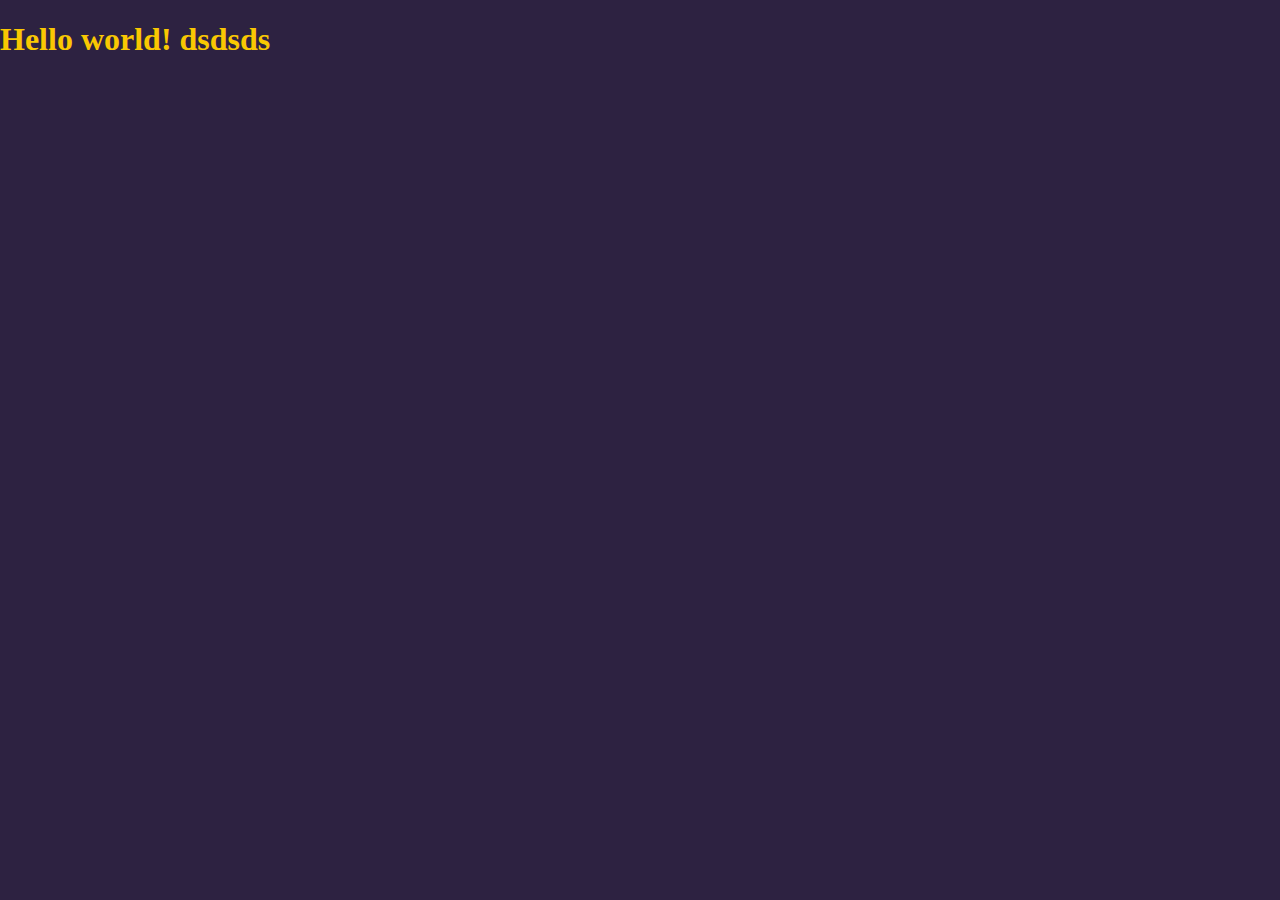
==== index.html @ 46525967 "Updates" ====
<!DOCTYPE html>
<html lang="en">
<head>
  <meta charset="UTF-8">
  <meta name="viewport" content="width=device-width, initial-scale=1.0">
  <meta http-equiv="X-UA-Compatible" content="ie=edge">
  <title>Document</title>
  <link rel="stylesheet" href="css/main.css">
</head>
<body>
  <h1>Hello world! dsdsds</h1>
  
  <script src="js/main.js"></script>
</body>
</html>
---- css/main.css ----
/*! normalize.css v8.0.1 | MIT License | github.com/necolas/normalize.css */
/* Document
   ========================================================================== */
/**
 * 1. Correct the line height in all browsers.
 * 2. Prevent adjustments of font size after orientation changes in iOS.
 */
html {
  line-height: 1.15;
  /* 1 */
  -webkit-text-size-adjust: 100%;
  /* 2 */ }

/* Sections
   ========================================================================== */
/**
 * Remove the margin in all browsers.
 */
body {
  margin: 0; }

/**
 * Render the `main` element consistently in IE.
 */
main {
  display: block; }

/**
 * Correct the font size and margin on `h1` elements within `section` and
 * `article` contexts in Chrome, Firefox, and Safari.
 */
h1 {
  font-size: 2em;
  margin: 0.67em 0; }

/* Grouping content
   ========================================================================== */
/**
 * 1. Add the correct box sizing in Firefox.
 * 2. Show the overflow in Edge and IE.
 */
hr {
  -webkit-box-sizing: content-box;
          box-sizing: content-box;
  /* 1 */
  height: 0;
  /* 1 */
  overflow: visible;
  /* 2 */ }

/**
 * 1. Correct the inheritance and scaling of font size in all browsers.
 * 2. Correct the odd `em` font sizing in all browsers.
 */
pre {
  font-family: monospace, monospace;
  /* 1 */
  font-size: 1em;
  /* 2 */ }

/* Text-level semantics
   ========================================================================== */
/**
 * Remove the gray background on active links in IE 10.
 */
a {
  background-color: transparent; }

/**
 * 1. Remove the bottom border in Chrome 57-
 * 2. Add the correct text decoration in Chrome, Edge, IE, Opera, and Safari.
 */
abbr[title] {
  border-bottom: none;
  /* 1 */
  text-decoration: underline;
  /* 2 */
  -webkit-text-decoration: underline dotted;
          text-decoration: underline dotted;
  /* 2 */ }

/**
 * Add the correct font weight in Chrome, Edge, and Safari.
 */
b,
strong {
  font-weight: bolder; }

/**
 * 1. Correct the inheritance and scaling of font size in all browsers.
 * 2. Correct the odd `em` font sizing in all browsers.
 */
code,
kbd,
samp {
  font-family: monospace, monospace;
  /* 1 */
  font-size: 1em;
  /* 2 */ }

/**
 * Add the correct font size in all browsers.
 */
small {
  font-size: 80%; }

/**
 * Prevent `sub` and `sup` elements from affecting the line height in
 * all browsers.
 */
sub,
sup {
  font-size: 75%;
  line-height: 0;
  position: relative;
  vertical-align: baseline; }

sub {
  bottom: -0.25em; }

sup {
  top: -0.5em; }

/* Embedded content
   ========================================================================== */
/**
 * Remove the border on images inside links in IE 10.
 */
img {
  border-style: none; }

/* Forms
   ========================================================================== */
/**
 * 1. Change the font styles in all browsers.
 * 2. Remove the margin in Firefox and Safari.
 */
button,
input,
optgroup,
select,
textarea {
  font-family: inherit;
  /* 1 */
  font-size: 100%;
  /* 1 */
  line-height: 1.15;
  /* 1 */
  margin: 0;
  /* 2 */ }

/**
 * Show the overflow in IE.
 * 1. Show the overflow in Edge.
 */
button,
input {
  /* 1 */
  overflow: visible; }

/**
 * Remove the inheritance of text transform in Edge, Firefox, and IE.
 * 1. Remove the inheritance of text transform in Firefox.
 */
button,
select {
  /* 1 */
  text-transform: none; }

/**
 * Correct the inability to style clickable types in iOS and Safari.
 */
button,
[type="button"],
[type="reset"],
[type="submit"] {
  -webkit-appearance: button; }

/**
 * Remove the inner border and padding in Firefox.
 */
button::-moz-focus-inner,
[type="button"]::-moz-focus-inner,
[type="reset"]::-moz-focus-inner,
[type="submit"]::-moz-focus-inner {
  border-style: none;
  padding: 0; }

/**
 * Restore the focus styles unset by the previous rule.
 */
button:-moz-focusring,
[type="button"]:-moz-focusring,
[type="reset"]:-moz-focusring,
[type="submit"]:-moz-focusring {
  outline: 1px dotted ButtonText; }

/**
 * Correct the padding in Firefox.
 */
fieldset {
  padding: 0.35em 0.75em 0.625em; }

/**
 * 1. Correct the text wrapping in Edge and IE.
 * 2. Correct the color inheritance from `fieldset` elements in IE.
 * 3. Remove the padding so developers are not caught out when they zero out
 *    `fieldset` elements in all browsers.
 */
legend {
  -webkit-box-sizing: border-box;
          box-sizing: border-box;
  /* 1 */
  color: inherit;
  /* 2 */
  display: table;
  /* 1 */
  max-width: 100%;
  /* 1 */
  padding: 0;
  /* 3 */
  white-space: normal;
  /* 1 */ }

/**
 * Add the correct vertical alignment in Chrome, Firefox, and Opera.
 */
progress {
  vertical-align: baseline; }

/**
 * Remove the default vertical scrollbar in IE 10+.
 */
textarea {
  overflow: auto; }

/**
 * 1. Add the correct box sizing in IE 10.
 * 2. Remove the padding in IE 10.
 */
[type="checkbox"],
[type="radio"] {
  -webkit-box-sizing: border-box;
          box-sizing: border-box;
  /* 1 */
  padding: 0;
  /* 2 */ }

/**
 * Correct the cursor style of increment and decrement buttons in Chrome.
 */
[type="number"]::-webkit-inner-spin-button,
[type="number"]::-webkit-outer-spin-button {
  height: auto; }

/**
 * 1. Correct the odd appearance in Chrome and Safari.
 * 2. Correct the outline style in Safari.
 */
[type="search"] {
  -webkit-appearance: textfield;
  /* 1 */
  outline-offset: -2px;
  /* 2 */ }

/**
 * Remove the inner padding in Chrome and Safari on macOS.
 */
[type="search"]::-webkit-search-decoration {
  -webkit-appearance: none; }

/**
 * 1. Correct the inability to style clickable types in iOS and Safari.
 * 2. Change font properties to `inherit` in Safari.
 */
::-webkit-file-upload-button {
  -webkit-appearance: button;
  /* 1 */
  font: inherit;
  /* 2 */ }

/* Interactive
   ========================================================================== */
/*
 * Add the correct display in Edge, IE 10+, and Firefox.
 */
details {
  display: block; }

/*
 * Add the correct display in all browsers.
 */
summary {
  display: list-item; }

/* Misc
   ========================================================================== */
/**
 * Add the correct display in IE 10+.
 */
template {
  display: none; }

/**
 * Add the correct display in IE 10.
 */
[hidden] {
  display: none; }

html {
  -webkit-box-sizing: border-box;
          box-sizing: border-box; }

*, *:before, *:after {
  -webkit-box-sizing: inherit;
          box-sizing: inherit; }

body {
  color: #F9C802;
  background: #2D2241; }

/*# sourceMappingURL=main.css.map */
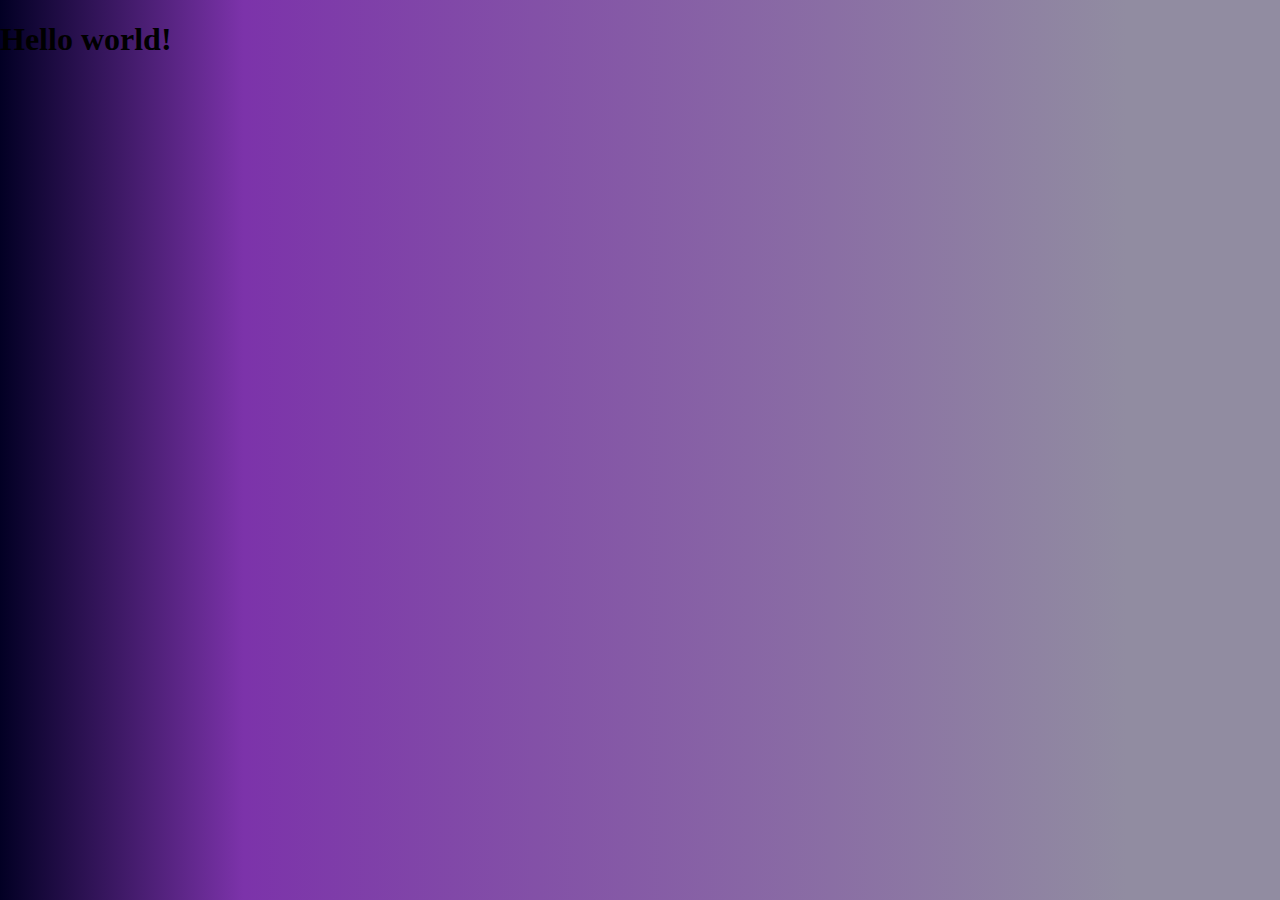
==== commit bd434ee4: "Updates" ====
--- a/index.html
+++ b/index.html
@@ -8,7 +8,7 @@
   <link rel="stylesheet" href="css/main.css">
 </head>
 <body>
-  <h1>Hello world! dsdsds</h1>
+  <h1>Hello world!</h1>
   
   <script src="js/main.js"></script>
 </body>
--- a/css/main.css
+++ b/css/main.css
@@ -1,9 +1,9 @@
 /*! normalize.css v8.0.1 | MIT License | github.com/necolas/normalize.css */
-/* Document
-   ========================================================================== */
-/**
- * 1. Correct the line height in all browsers.
- * 2. Prevent adjustments of font size after orientation changes in iOS.
+/* Document
+   ========================================================================== */
+/**
+ * 1. Correct the line height in all browsers.
+ * 2. Prevent adjustments of font size after orientation changes in iOS.
  */
 html {
   line-height: 1.15;
@@ -11,33 +11,33 @@
   -webkit-text-size-adjust: 100%;
   /* 2 */ }
 
-/* Sections
-   ========================================================================== */
-/**
- * Remove the margin in all browsers.
+/* Sections
+   ========================================================================== */
+/**
+ * Remove the margin in all browsers.
  */
 body {
   margin: 0; }
 
-/**
- * Render the `main` element consistently in IE.
+/**
+ * Render the `main` element consistently in IE.
  */
 main {
   display: block; }
 
-/**
- * Correct the font size and margin on `h1` elements within `section` and
- * `article` contexts in Chrome, Firefox, and Safari.
+/**
+ * Correct the font size and margin on `h1` elements within `section` and
+ * `article` contexts in Chrome, Firefox, and Safari.
  */
 h1 {
   font-size: 2em;
   margin: 0.67em 0; }
 
-/* Grouping content
-   ========================================================================== */
-/**
- * 1. Add the correct box sizing in Firefox.
- * 2. Show the overflow in Edge and IE.
+/* Grouping content
+   ========================================================================== */
+/**
+ * 1. Add the correct box sizing in Firefox.
+ * 2. Show the overflow in Edge and IE.
  */
 hr {
   -webkit-box-sizing: content-box;
@@ -48,9 +48,9 @@
   overflow: visible;
   /* 2 */ }
 
-/**
- * 1. Correct the inheritance and scaling of font size in all browsers.
- * 2. Correct the odd `em` font sizing in all browsers.
+/**
+ * 1. Correct the inheritance and scaling of font size in all browsers.
+ * 2. Correct the odd `em` font sizing in all browsers.
  */
 pre {
   font-family: monospace, monospace;
@@ -58,17 +58,17 @@
   font-size: 1em;
   /* 2 */ }
 
-/* Text-level semantics
-   ========================================================================== */
-/**
- * Remove the gray background on active links in IE 10.
+/* Text-level semantics
+   ========================================================================== */
+/**
+ * Remove the gray background on active links in IE 10.
  */
 a {
   background-color: transparent; }
 
-/**
- * 1. Remove the bottom border in Chrome 57-
- * 2. Add the correct text decoration in Chrome, Edge, IE, Opera, and Safari.
+/**
+ * 1. Remove the bottom border in Chrome 57-
+ * 2. Add the correct text decoration in Chrome, Edge, IE, Opera, and Safari.
  */
 abbr[title] {
   border-bottom: none;
@@ -79,16 +79,16 @@
           text-decoration: underline dotted;
   /* 2 */ }
 
-/**
- * Add the correct font weight in Chrome, Edge, and Safari.
+/**
+ * Add the correct font weight in Chrome, Edge, and Safari.
  */
 b,
 strong {
   font-weight: bolder; }
 
-/**
- * 1. Correct the inheritance and scaling of font size in all browsers.
- * 2. Correct the odd `em` font sizing in all browsers.
+/**
+ * 1. Correct the inheritance and scaling of font size in all browsers.
+ * 2. Correct the odd `em` font sizing in all browsers.
  */
 code,
 kbd,
@@ -98,15 +98,15 @@
   font-size: 1em;
   /* 2 */ }
 
-/**
- * Add the correct font size in all browsers.
+/**
+ * Add the correct font size in all browsers.
  */
 small {
   font-size: 80%; }
 
-/**
- * Prevent `sub` and `sup` elements from affecting the line height in
- * all browsers.
+/**
+ * Prevent `sub` and `sup` elements from affecting the line height in
+ * all browsers.
  */
 sub,
 sup {
@@ -121,19 +121,19 @@
 sup {
   top: -0.5em; }
 
-/* Embedded content
-   ========================================================================== */
-/**
- * Remove the border on images inside links in IE 10.
+/* Embedded content
+   ========================================================================== */
+/**
+ * Remove the border on images inside links in IE 10.
  */
 img {
   border-style: none; }
 
-/* Forms
-   ========================================================================== */
-/**
- * 1. Change the font styles in all browsers.
- * 2. Remove the margin in Firefox and Safari.
+/* Forms
+   ========================================================================== */
+/**
+ * 1. Change the font styles in all browsers.
+ * 2. Remove the margin in Firefox and Safari.
  */
 button,
 input,
@@ -149,26 +149,26 @@
   margin: 0;
   /* 2 */ }
 
-/**
- * Show the overflow in IE.
- * 1. Show the overflow in Edge.
+/**
+ * Show the overflow in IE.
+ * 1. Show the overflow in Edge.
  */
 button,
 input {
   /* 1 */
   overflow: visible; }
 
-/**
- * Remove the inheritance of text transform in Edge, Firefox, and IE.
- * 1. Remove the inheritance of text transform in Firefox.
+/**
+ * Remove the inheritance of text transform in Edge, Firefox, and IE.
+ * 1. Remove the inheritance of text transform in Firefox.
  */
 button,
 select {
   /* 1 */
   text-transform: none; }
 
-/**
- * Correct the inability to style clickable types in iOS and Safari.
+/**
+ * Correct the inability to style clickable types in iOS and Safari.
  */
 button,
 [type="button"],
@@ -176,8 +176,8 @@
 [type="submit"] {
   -webkit-appearance: button; }
 
-/**
- * Remove the inner border and padding in Firefox.
+/**
+ * Remove the inner border and padding in Firefox.
  */
 button::-moz-focus-inner,
 [type="button"]::-moz-focus-inner,
@@ -186,8 +186,8 @@
   border-style: none;
   padding: 0; }
 
-/**
- * Restore the focus styles unset by the previous rule.
+/**
+ * Restore the focus styles unset by the previous rule.
  */
 button:-moz-focusring,
 [type="button"]:-moz-focusring,
@@ -195,17 +195,17 @@
 [type="submit"]:-moz-focusring {
   outline: 1px dotted ButtonText; }
 
-/**
- * Correct the padding in Firefox.
+/**
+ * Correct the padding in Firefox.
  */
 fieldset {
   padding: 0.35em 0.75em 0.625em; }
 
-/**
- * 1. Correct the text wrapping in Edge and IE.
- * 2. Correct the color inheritance from `fieldset` elements in IE.
- * 3. Remove the padding so developers are not caught out when they zero out
- *    `fieldset` elements in all browsers.
+/**
+ * 1. Correct the text wrapping in Edge and IE.
+ * 2. Correct the color inheritance from `fieldset` elements in IE.
+ * 3. Remove the padding so developers are not caught out when they zero out
+ *    `fieldset` elements in all browsers.
  */
 legend {
   -webkit-box-sizing: border-box;
@@ -222,21 +222,21 @@
   white-space: normal;
   /* 1 */ }
 
-/**
- * Add the correct vertical alignment in Chrome, Firefox, and Opera.
+/**
+ * Add the correct vertical alignment in Chrome, Firefox, and Opera.
  */
 progress {
   vertical-align: baseline; }
 
-/**
- * Remove the default vertical scrollbar in IE 10+.
+/**
+ * Remove the default vertical scrollbar in IE 10+.
  */
 textarea {
   overflow: auto; }
 
-/**
- * 1. Add the correct box sizing in IE 10.
- * 2. Remove the padding in IE 10.
+/**
+ * 1. Add the correct box sizing in IE 10.
+ * 2. Remove the padding in IE 10.
  */
 [type="checkbox"],
 [type="radio"] {
@@ -246,16 +246,16 @@
   padding: 0;
   /* 2 */ }
 
-/**
- * Correct the cursor style of increment and decrement buttons in Chrome.
+/**
+ * Correct the cursor style of increment and decrement buttons in Chrome.
  */
 [type="number"]::-webkit-inner-spin-button,
 [type="number"]::-webkit-outer-spin-button {
   height: auto; }
 
-/**
- * 1. Correct the odd appearance in Chrome and Safari.
- * 2. Correct the outline style in Safari.
+/**
+ * 1. Correct the odd appearance in Chrome and Safari.
+ * 2. Correct the outline style in Safari.
  */
 [type="search"] {
   -webkit-appearance: textfield;
@@ -263,15 +263,15 @@
   outline-offset: -2px;
   /* 2 */ }
 
-/**
- * Remove the inner padding in Chrome and Safari on macOS.
+/**
+ * Remove the inner padding in Chrome and Safari on macOS.
  */
 [type="search"]::-webkit-search-decoration {
   -webkit-appearance: none; }
 
-/**
- * 1. Correct the inability to style clickable types in iOS and Safari.
- * 2. Change font properties to `inherit` in Safari.
+/**
+ * 1. Correct the inability to style clickable types in iOS and Safari.
+ * 2. Change font properties to `inherit` in Safari.
  */
 ::-webkit-file-upload-button {
   -webkit-appearance: button;
@@ -279,30 +279,30 @@
   font: inherit;
   /* 2 */ }
 
-/* Interactive
-   ========================================================================== */
-/*
- * Add the correct display in Edge, IE 10+, and Firefox.
+/* Interactive
+   ========================================================================== */
+/*
+ * Add the correct display in Edge, IE 10+, and Firefox.
  */
 details {
   display: block; }
 
-/*
- * Add the correct display in all browsers.
+/*
+ * Add the correct display in all browsers.
  */
 summary {
   display: list-item; }
 
-/* Misc
-   ========================================================================== */
-/**
- * Add the correct display in IE 10+.
+/* Misc
+   ========================================================================== */
+/**
+ * Add the correct display in IE 10+.
  */
 template {
   display: none; }
 
-/**
- * Add the correct display in IE 10.
+/**
+ * Add the correct display in IE 10.
  */
 [hidden] {
   display: none; }
@@ -316,7 +316,240 @@
           box-sizing: inherit; }
 
 body {
-  color: #F9C802;
-  background: #2D2241; }
+  background: #020024;
+  background: -webkit-gradient(linear, left top, right top, from(#020024), color-stop(19%, #7c33aa), color-stop(88%, #918ca1));
+  background: -webkit-linear-gradient(left, #020024 0%, #7c33aa 19%, #918ca1 88%);
+  background: -o-linear-gradient(left, #020024 0%, #7c33aa 19%, #918ca1 88%);
+  background: linear-gradient(90deg, #020024 0%, #7c33aa 19%, #918ca1 88%); }
+
+.grid {
+  display: -ms-grid;
+  display: grid;
+  -ms-grid-rows: auto 16px auto 16px auto 16px auto 16px auto 16px auto 16px auto;
+      grid-template-areas: "navigation navigation"+ "header header"+ "picture menu"+ "a b"+ "c d"+ "e f"+ "footer footer";
+  -ms-grid-columns: 1fr 16px 1fr;
+  grid-template-columns: 1fr 1fr;
+  grid-column-gap: 16px;
+  grid-row-gap: 16px;
+  padding: 32px; }
+
+.site-header {
+  -ms-grid-row: 1;
+  -ms-grid-column: 1;
+  -ms-grid-column-span: 3;
+  grid-area: navigation;
+  text-align: center;
+  position: fixed;
+  width: 100%;
+  top: 0px;
+  left: 0px;
+  -webkit-box-sizing: border-box;
+          box-sizing: border-box;
+  background: #020024;
+  background: -webkit-gradient(linear, left top, right top, from(#020024), color-stop(56%, #7933aa), color-stop(92%, #918ca1));
+  background: -webkit-linear-gradient(left, #020024 0%, #7933aa 56%, #918ca1 92%);
+  background: -o-linear-gradient(left, #020024 0%, #7933aa 56%, #918ca1 92%);
+  background: linear-gradient(90deg, #020024 0%, #7933aa 56%, #918ca1 92%); }
+
+.header {
+  -ms-grid-row: 3;
+  -ms-grid-column: 1;
+  -ms-grid-column-span: 3;
+  grid-area: header;
+  text-align: center;
+  color: #3F4430;
+  padding-top: 24px; }
+
+.author {
+  -ms-grid-row: 5;
+  -ms-grid-column: 1;
+  grid-area: picture;
+  display: -webkit-box;
+  display: -ms-flexbox;
+  display: flex;
+  -webkit-box-pack: center;
+      -ms-flex-pack: center;
+          justify-content: center; }
+
+.navHome {
+  -ms-grid-row: 5;
+  -ms-grid-column: 3;
+  grid-area: menu;
+  text-align: center; }
+
+.navHome__page {
+  display: -webkit-box;
+  display: -ms-flexbox;
+  display: flex;
+  -webkit-box-pack: center;
+      -ms-flex-pack: center;
+          justify-content: center; }
+
+.learning {
+  -ms-grid-row: 7;
+  -ms-grid-column: 1;
+  grid-area: a;
+  text-align: center; }
+
+.learning:first-child {
+  background: yellow; }
+
+.learning2 {
+  -ms-grid-row: 7;
+  -ms-grid-column: 3;
+  grid-area: b;
+  text-align: center; }
+
+.tvshow {
+  -ms-grid-row: 9;
+  -ms-grid-column: 1;
+  grid-area: c;
+  text-align: center; }
+
+.changes {
+  -ms-grid-row: 9;
+  -ms-grid-column: 3;
+  grid-area: d;
+  text-align: center; }
+
+.foot {
+  -ms-grid-row: 13;
+  -ms-grid-column: 1;
+  -ms-grid-column-span: 3;
+  grid-area: footer;
+  text-align: center; }
+
+.navigation__list {
+  list-style: none;
+  padding: 0;
+  display: -webkit-box;
+  display: -ms-flexbox;
+  display: flex;
+  -webkit-box-align: center;
+      -ms-flex-align: center;
+          align-items: center;
+  -webkit-box-pack: center;
+      -ms-flex-pack: center;
+          justify-content: center; }
+
+.navigation__item {
+  display: block;
+  margin: 0 16px; }
+
+.navigation__link {
+  color: #75B9BE;
+  font-size: 20px;
+  text-decoration: underline; }
+
+.navigation__link:visited {
+  color: white; }
+
+.navigation__link:hover {
+  color: hotpink; }
+
+.focus:focus {
+  border: 3px solid red; }
+
+.about__header {
+  color: #A8B680; }
+
+.about__header::before {
+  content: " - ";
+  display: inline-block;
+  width: 16px;
+  height: 16px;
+  border-radius: 50%;
+  background: yellow; }
+
+.about__header::after {
+  content: " - ";
+  display: inline-block;
+  width: 16px;
+  height: 16px;
+  border-radius: 50%;
+  background: green; }
+
+.about__paragraph {
+  color: #D2E3A0; }
+
+@media (min-width: 641px) {
+  .main {
+    max-width: 900px; }
+  .navigation__switcher {
+    display: none; } }
+
+@media (max-width: 640px) {
+  .grid {
+    display: -ms-grid;
+    display: grid;
+        grid-template-areas: "navigation"+ "header"+ "picture" + "menu"+ "a" + "b"+ "c" + "d"+ "e" + "f"+ "footer";
+    -ms-grid-columns: 1fr;
+    grid-template-columns: 1fr; }
+  .navigation__list {
+    -webkit-box-orient: vertical;
+    -webkit-box-direction: normal;
+        -ms-flex-direction: column;
+            flex-direction: column;
+    display: none; }
+  .navigation__list--visible {
+    display: -webkit-box;
+    display: -ms-flexbox;
+    display: flex; }
+  .navigation__item {
+    margin: 16px; }
+  .site-header {
+    min-height: 48px; }
+  .navigation__switcher {
+    border: none;
+    background: white;
+    position: absolute;
+    right: 16px;
+    top: 16px; }
+  .site-header {
+    -ms-grid-row: 1;
+    -ms-grid-column: 1;
+    -ms-grid-column-span: 1; }
+  .header {
+    -ms-grid-row: 2;
+    -ms-grid-column: 1;
+    -ms-grid-column-span: 1; }
+  .author {
+    -ms-grid-row: 3;
+    -ms-grid-column: 1; }
+  .navHome {
+    -ms-grid-row: 4;
+    -ms-grid-column: 1; }
+  .learning {
+    -ms-grid-row: 5;
+    -ms-grid-column: 1; }
+  .learning2 {
+    -ms-grid-row: 6;
+    -ms-grid-column: 1; }
+  .tvshow {
+    -ms-grid-row: 7;
+    -ms-grid-column: 1; }
+  .changes {
+    -ms-grid-row: 8;
+    -ms-grid-column: 1; }
+  .foot {
+    -ms-grid-row: 11;
+    -ms-grid-column: 1;
+    -ms-grid-column-span: 1; } }
 
 /*# sourceMappingURL=main.css.map */
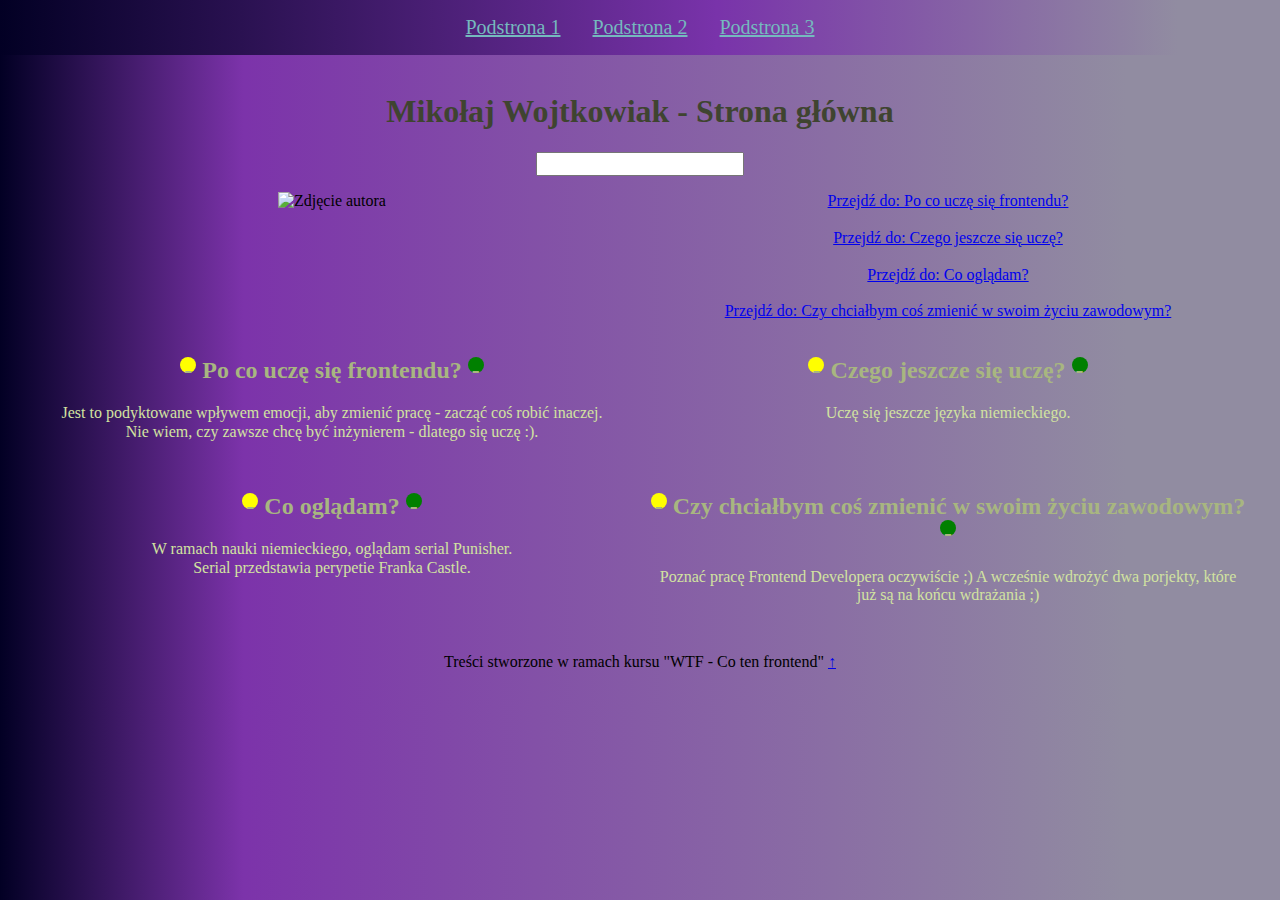
==== commit ab4be87d: "Updates" ====
--- a/index.html
+++ b/index.html
@@ -1,15 +1,108 @@
 <!DOCTYPE html>
-<html lang="en">
+<html lang="pl">
+
 <head>
-  <meta charset="UTF-8">
-  <meta name="viewport" content="width=device-width, initial-scale=1.0">
-  <meta http-equiv="X-UA-Compatible" content="ie=edge">
-  <title>Document</title>
-  <link rel="stylesheet" href="css/main.css">
+    <meta charset="UTF-8">
+    <meta name="viewport" content="width=device-width, initial-scale=1.0">
+    <meta http-equiv="X-UA-Compatible" content="ie=edge">
+    <title>Homepage</title>
+
+   
+    <link rel="stylesheet" href="css/main.css">
 </head>
+
 <body>
-  <h1>Hello world!</h1>
-  
-  <script src="js/main.js"></script>
+
+    <main id="top" class="grid">
+
+        <header class="site-header">
+            <nav class="navigation">
+                <ul class="navigation__list navigation__list--js">
+                    <li class="navigation__item"><a href="subpage1.html" class="navigation__link">Podstrona 1</a></li>
+                    <li class="navigation__item"><a href="subpage2.html" class="navigation__link">Podstrona 2</a></li>
+                    <li class="navigation__item"><a href="subpage3.html" class="navigation__link">Podstrona 3</a></li>
+                </ul>
+            </nav>
+            <button class="navigation__switcher navigation__switcher--js" aria-label="Open the menu">≡</button>
+        </header>
+        
+        <header class="header">
+            <h1>Mikołaj Wojtkowiak - Strona główna</h1>
+            <input class="focus">
+        </header>
+
+        <section class="author">
+            <img src="wojtkowiak-header.jpg" alt="Zdjęcie autora" class="author__img">
+        </section>
+
+        <section class="navHome">
+            <a href="#Nauka" class="navHome__page">Przejdź do: Po co uczę się frontendu?</a>
+            <br>
+            <a href="#Nauka2" class="navHome__page">Przejdź do: Czego jeszcze się uczę?</a>
+            <br>
+            <a href="#Seriale" class="navHome__page">Przejdź do: Co oglądam?</a>
+            <br>
+            <a href="#Zmiany" class="navHome__page">Przejdź do: Czy chciałbym coś zmienić w
+                swoim życiu zawodowym?</a>
+        </section>
+
+
+        <section class="learning" id="Nauka">
+            <h2 class="about__header">
+                Po co uczę się frontendu?
+            </h2>
+            <p class="about__paragraph">
+                Jest to podyktowane wpływem emocji, aby zmienić pracę - zacząć coś robić inaczej.<br>
+                Nie wiem, czy zawsze chcę być inżynierem - dlatego się uczę :).
+            </p>
+
+        </section>
+
+        <section class="learning2" id="Nauka2">
+            <h2 class="about__header">
+                Czego jeszcze się uczę?
+            </h2>
+            <p class="about__paragraph about__paragraph--color">
+                Uczę się jeszcze języka niemieckiego.
+            </p>
+        </section>
+
+        <section class="tvshow" id="Seriale">
+            <h2 class="about__header">
+                Co oglądam?
+            </h2>
+            <p class="about__paragraph about__paragraph--color">
+                W ramach nauki niemieckiego, oglądam serial Punisher. <br>
+                Serial przedstawia perypetie Franka Castle.
+            </p>
+        </section>
+
+        <section class="changes" id="Zmiany">
+            <h2 class="about__header">
+                Czy chciałbym coś zmienić w swoim życiu zawodowym?
+            </h2>
+
+            <p class="about__paragraph about__paragraph--color">
+                Poznać pracę Frontend Developera oczywiście ;) A wcześnie wdrożyć dwa porjekty, które już są na końcu wdrażania ;)
+            </p>
+
+        </section>
+
+        <footer class="foot">
+            Treści stworzone w ramach kursu "WTF - Co ten frontend"
+            <a href="#top" class="top">&#8593</a>
+        </footer>
+
+    
+
+    </main>
+
+
+
+    <script src="js/main.js"></script>
+
+
+
 </body>
+
 </html>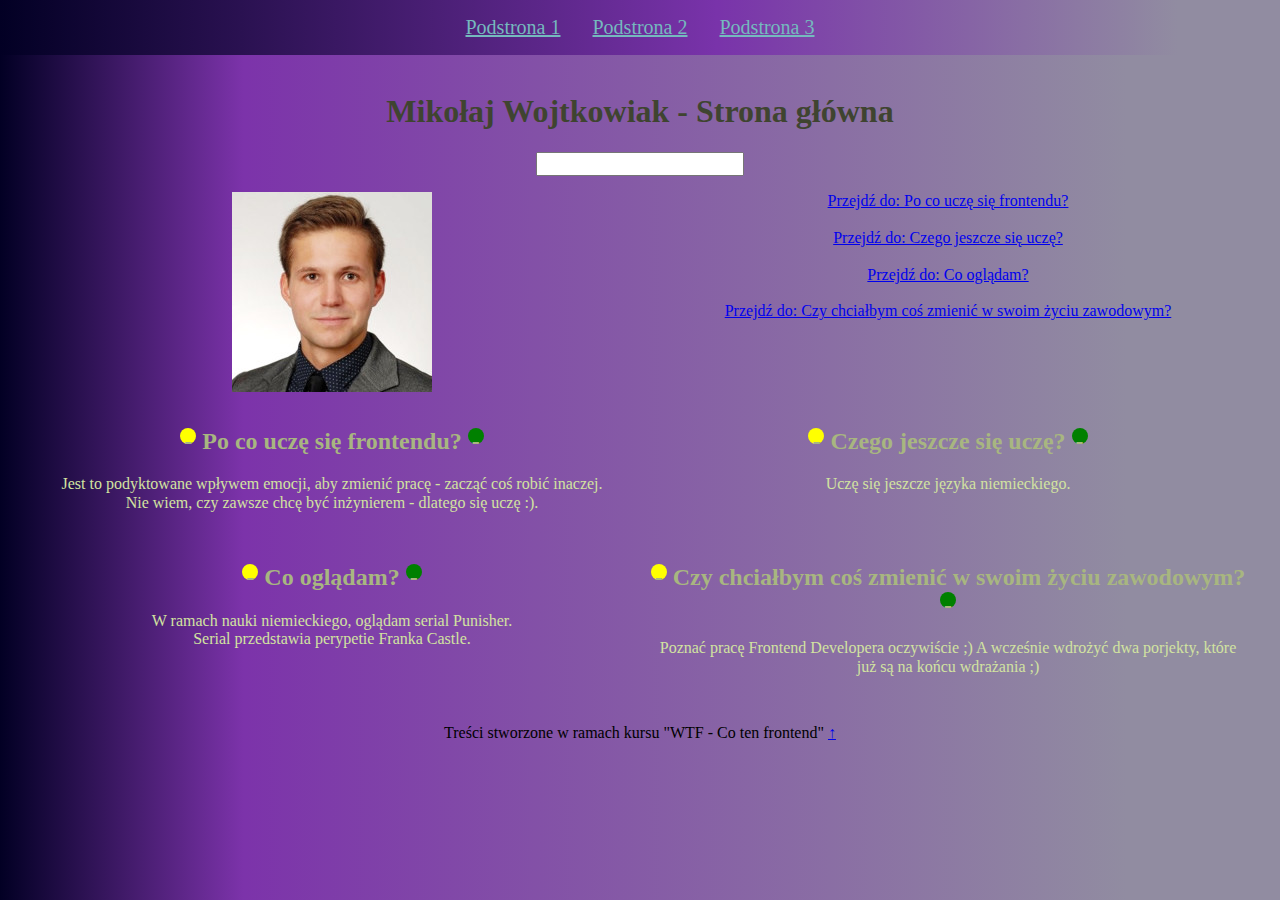
==== commit d8a96c46: "Updates" ====
--- a/index.html
+++ b/index.html
@@ -32,7 +32,7 @@
         </header>
 
         <section class="author">
-            <img src="wojtkowiak-header.jpg" alt="Zdjęcie autora" class="author__img">
+            <img src="../assets/img/wojtkowiak-header.jpg" alt="Zdjęcie autora" class="author__img">
         </section>
 
         <section class="navHome">
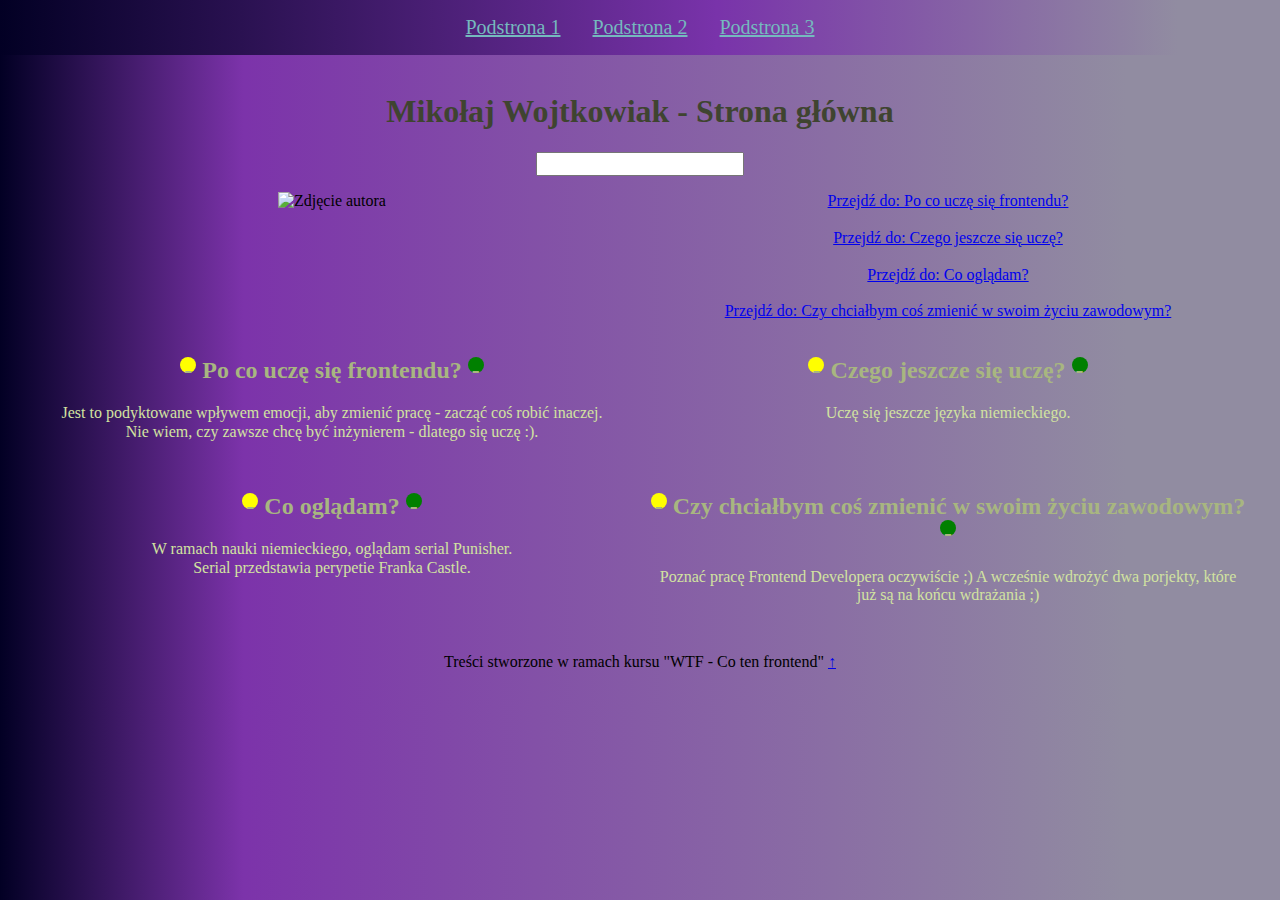
==== commit a66251b3: "Updates" ====
--- a/index.html
+++ b/index.html
@@ -32,7 +32,7 @@
         </header>
 
         <section class="author">
-            <img src="../assets/img/wojtkowiak-header.jpg" alt="Zdjęcie autora" class="author__img">
+            <img src="/dist/assets/img/wojtkowiak-header.jpg" alt="Zdjęcie autora" class="author__img">
         </section>
 
         <section class="navHome">
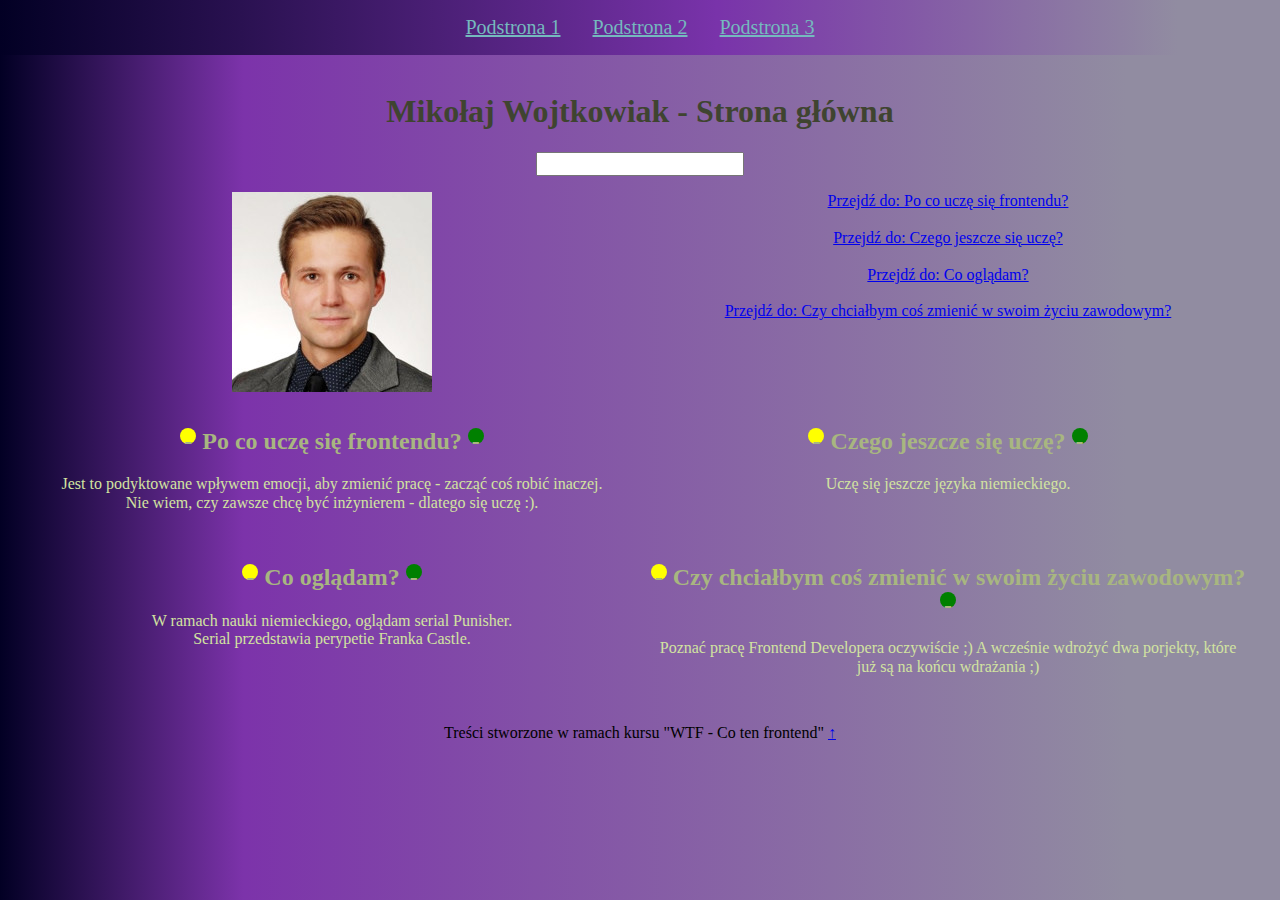
==== commit 99a2cf1e: "Updates" ====
--- a/index.html
+++ b/index.html
@@ -32,7 +32,7 @@
         </header>
 
         <section class="author">
-            <img src="/dist/assets/img/wojtkowiak-header.jpg" alt="Zdjęcie autora" class="author__img">
+            <img src="../assets/img/wojtkowiak-header.jpg" alt="Zdjęcie autora" class="author__img">
         </section>
 
         <section class="navHome">
